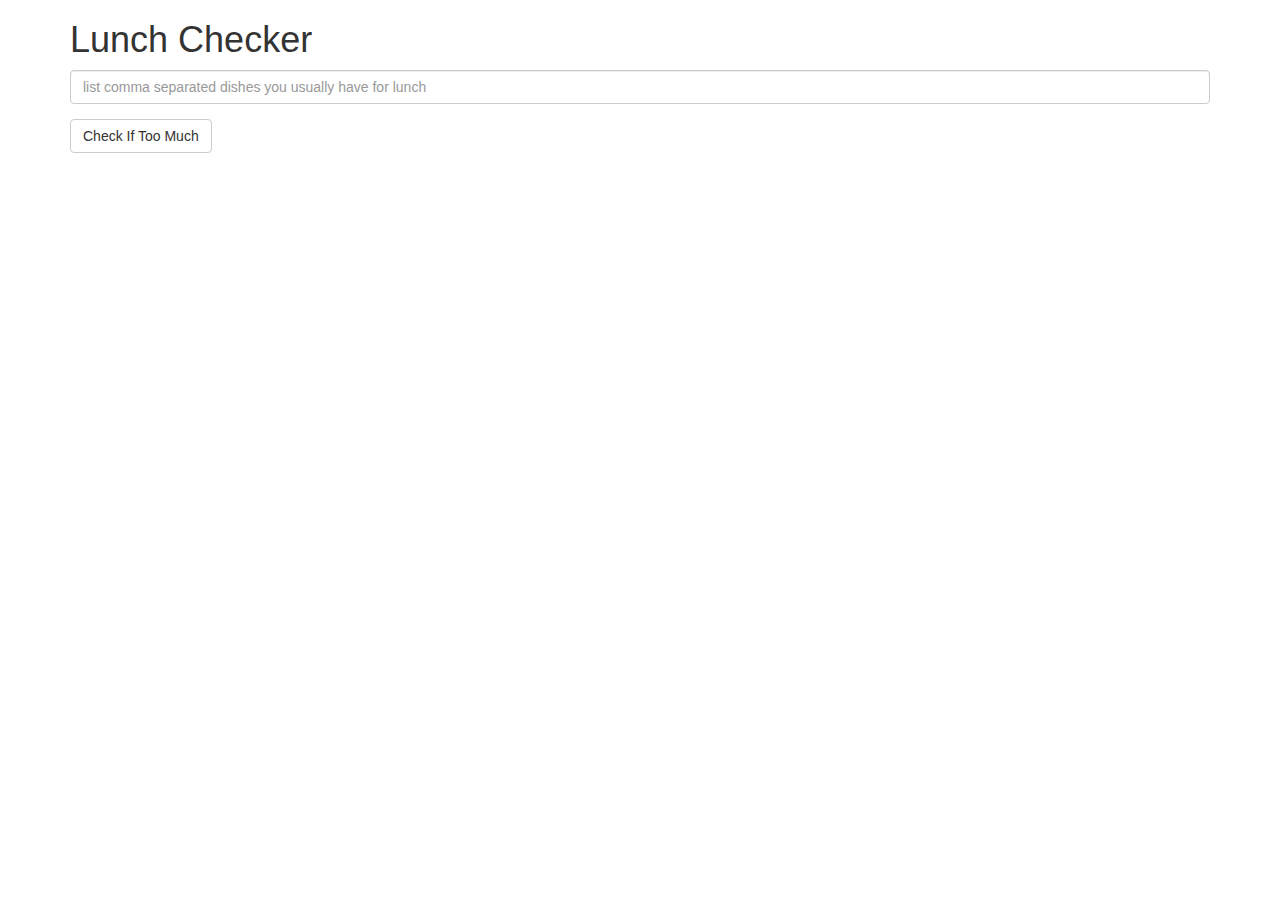
==== assignment1/index.html @ 0170da3f "My Assignment 1 of SPA Course in Coursera" ====
<!doctype html>
<html lang="en">
  <head>
    <title>Lunch Checker</title>
    <meta name="viewport" content="width=device-width, initial-scale=1">
    <link rel="stylesheet" href="styles/bootstrap.min.css">
    <style>
      .message { font-size: 1.3em; font-weight: bold; }
    </style>
  </head>
<body>
   <div class="container">
     <h1>Lunch Checker</h1>

         <div class="form-group">
             <input id="lunch-menu" type="text"
             placeholder="list comma separated dishes you usually have for lunch"
             class="form-control">
         </div>
         <div class="form-group">
             <button class="btn btn-default">Check If Too Much</button>
         </div>
         <div class="form-group message">
           <!-- Your message can go here. -->
         </div>
   </div>

</body>
</html>
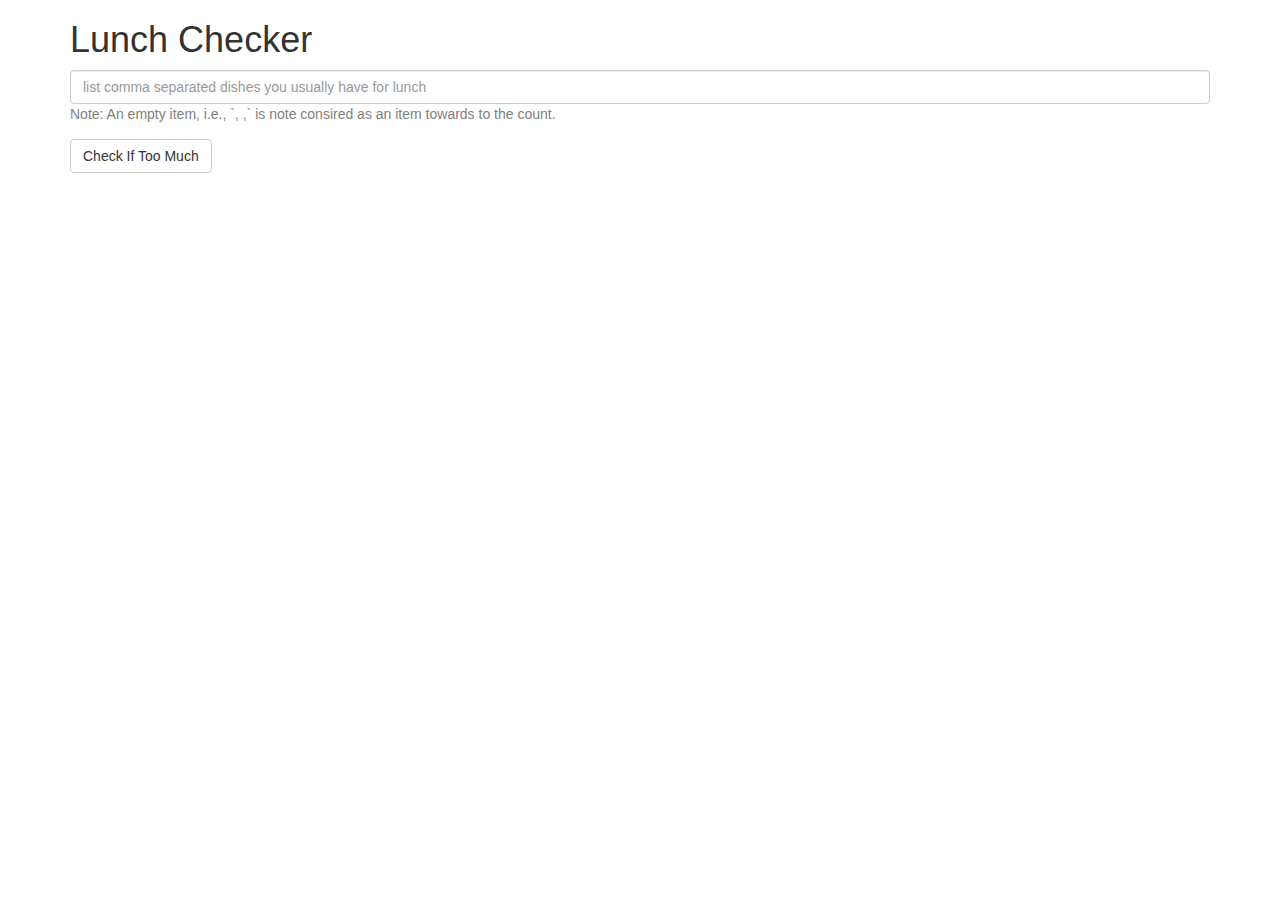
==== commit aab93e7a: "Assignment 1" ====
--- a/assignment1/index.html
+++ b/assignment1/index.html
@@ -1,27 +1,33 @@
 <!doctype html>
-<html lang="en">
+<html lang="en" ng-app="LunchCheckerApp">
   <head>
     <title>Lunch Checker</title>
     <meta name="viewport" content="width=device-width, initial-scale=1">
     <link rel="stylesheet" href="styles/bootstrap.min.css">
-    <style>
-      .message { font-size: 1.3em; font-weight: bold; }
-    </style>
+    <link rel="stylesheet" href="styles/app.css">
+    <script src="js/angular.min.js" charset="utf-8"></script>
+    <script src="js/app.js" charset="utf-8"></script>
   </head>
 <body>
-   <div class="container">
+   <div class="container" ng-controller="LunchCheckerController">
      <h1>Lunch Checker</h1>
 
          <div class="form-group">
              <input id="lunch-menu" type="text"
              placeholder="list comma separated dishes you usually have for lunch"
-             class="form-control">
+             class="form-control" ng-model="dishes" ng-class="{green_inputtext: greenStyle, red_inputtext: redStyle}">
+             <div class="note">
+                Note: An empty item, i.e., `, ,` is note consired as an item towards to the count.
+             </div>
          </div>
+
          <div class="form-group">
-             <button class="btn btn-default">Check If Too Much</button>
+             <button class="btn btn-default" ng-click="checkList()">
+                Check If Too Much
+             </button>
          </div>
-         <div class="form-group message">
-           <!-- Your message can go here. -->
+         <div class="form-group message" ng-class="{green_message: greenStyle, red_message: redStyle}">
+           {{ message }}
          </div>
    </div>
 
--- a/assignment1/styles/app.css
+++ b/assignment1/styles/app.css
@@ -0,0 +1,16 @@
+.message { font-size: 1.3em; font-weight: bold; }
+.green_message { color: green }
+.red_message { color: red }
+.red_inputtext {
+   border-style: solid;
+   border-width: 1px;
+   border-color: red;
+}
+.green_inputtext {
+   border-style: solid;
+   border-width: 1px;
+   border-color: green;
+}
+.note {
+     color: #7F7F7F;
+}
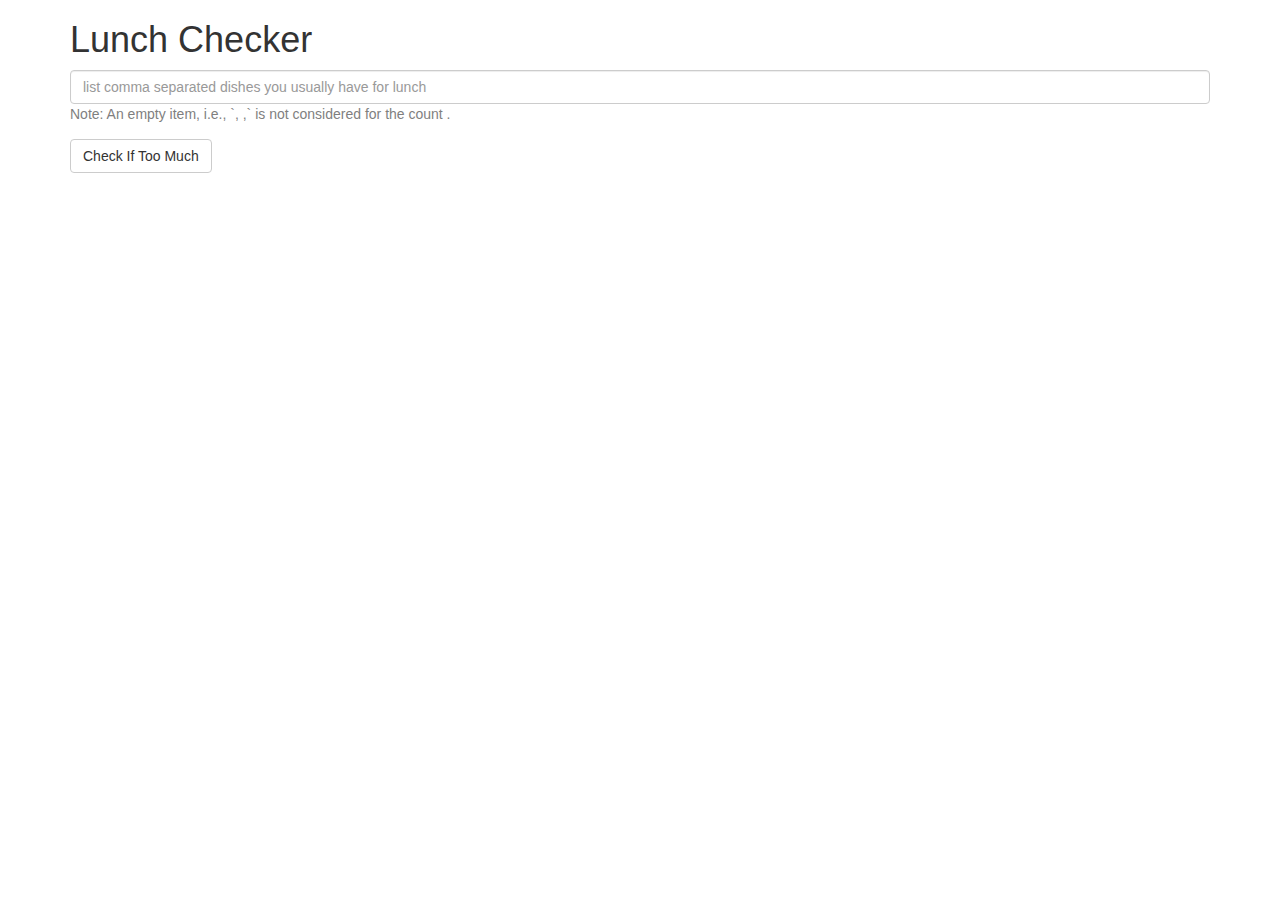
==== commit 5bf0ba80: "Assignment 1" ====
--- a/assignment1/index.html
+++ b/assignment1/index.html
@@ -17,7 +17,7 @@
              placeholder="list comma separated dishes you usually have for lunch"
              class="form-control" ng-model="dishes" ng-class="{green_inputtext: greenStyle, red_inputtext: redStyle}">
              <div class="note">
-                Note: An empty item, i.e., `, ,` is note consired as an item towards to the count.
+                Note: An empty item, i.e., `, ,` is not considered for the count .
              </div>
          </div>
 
